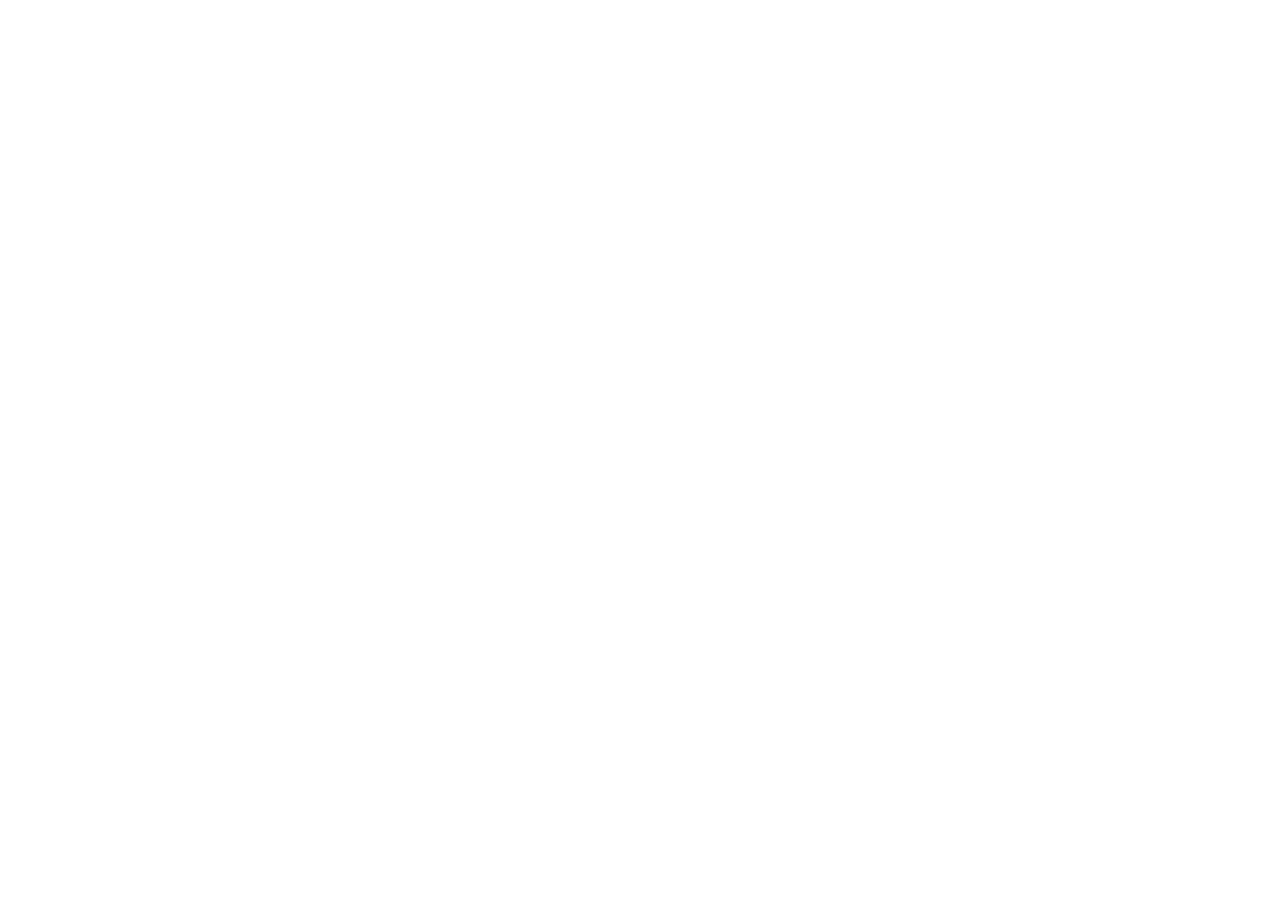
==== index.html @ ba19c2a7 "f" ====
<!DOCTYPE html>
<html lang="en">
	<head>
		<meta charset="UTF-8" />
		<meta http-equiv="X-UA-Compatible" content="IE=edge" />
		<meta name="viewport" content="width=device-width, initial-scale=1.0" />
		<title>fb</title>
	</head>
	<body>
		<div class="fb-comments" data-href="https://fbtesty.netlify.app/" data-width="100" data-numposts="5"></div>

		<div id="fb-root"></div>
		<script
			async
			defer
			crossorigin="anonymous"
			src="https://connect.facebook.net/pl_PL/sdk.js#xfbml=1&version=v15.0&appId=3190129234610667&autoLogAppEvents=1"
			nonce="gbkoplb9"
		></script>
		<!-- <fb:login-button scope="public_profile,email" onlogin="checkLoginState();"> </fb:login-button> -->

		<script>
			window.fbAsyncInit = function () {
				FB.init({
					appId: '3190129234610667',
					cookie: true,
					xfbml: true,
					// version: '15',
				})

				FB.AppEvents.logPageView()
				console.log('ok')

				FB.getLoginStatus(function (response) {
					statusChangeCallback(response)
				})
			}
			;(function (d, s, id) {
				var js,
					fjs = d.getElementsByTagName(s)[0]
				if (d.getElementById(id)) {
					return
				}
				js = d.createElement(s)
				js.id = id
				js.src = 'https://connect.facebook.net/en_US/sdk.js'
				fjs.parentNode.insertBefore(js, fjs)
			})(document, 'script', 'facebook-jssdk')
		</script>
	</body>
</html>
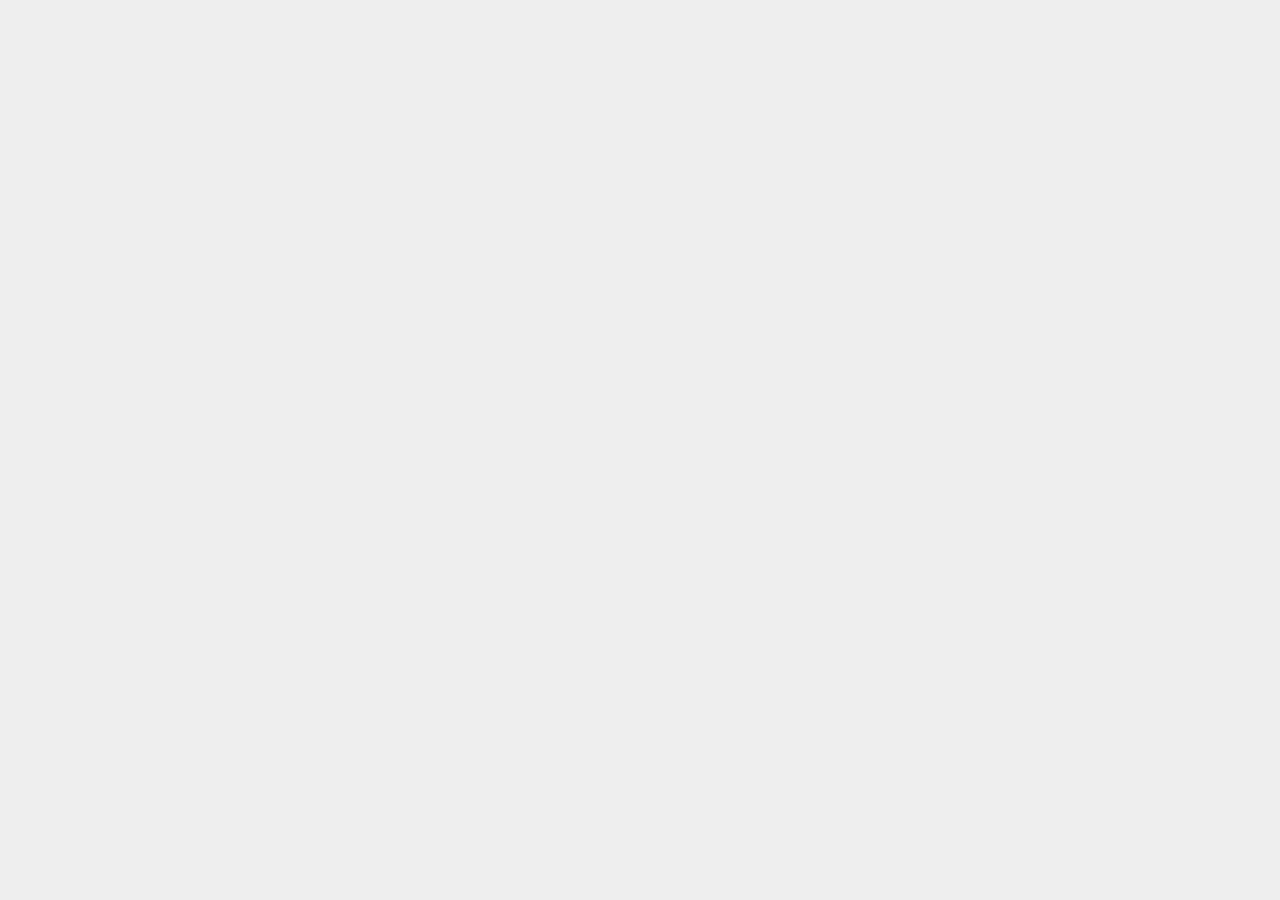
==== commit 859edc9f: "." ====
--- a/index.html
+++ b/index.html
@@ -4,48 +4,30 @@
 		<meta charset="UTF-8" />
 		<meta http-equiv="X-UA-Compatible" content="IE=edge" />
 		<meta name="viewport" content="width=device-width, initial-scale=1.0" />
-		<title>fb</title>
+		<title>Document</title>
+		<link rel="stylesheet" href="css.css" />
 	</head>
 	<body>
-		<div class="fb-comments" data-href="https://fbtesty.netlify.app/" data-width="100" data-numposts="5"></div>
+		<div id="disqus_thread"></div>
+		<script>
+			/**
+			 *  RECOMMENDED CONFIGURATION VARIABLES: EDIT AND UNCOMMENT THE SECTION BELOW TO INSERT DYNAMIC VALUES FROM YOUR PLATFORM OR CMS.
+			 *  LEARN WHY DEFINING THESE VARIABLES IS IMPORTANT: https://disqus.com/admin/universalcode/#configuration-variables    */
 
-		<div id="fb-root"></div>
-		<script
-			async
-			defer
-			crossorigin="anonymous"
-			src="https://connect.facebook.net/pl_PL/sdk.js#xfbml=1&version=v15.0&appId=3190129234610667&autoLogAppEvents=1"
-			nonce="gbkoplb9"
-		></script>
-		<!-- <fb:login-button scope="public_profile,email" onlogin="checkLoginState();"> </fb:login-button> -->
+			var disqus_config = function () {
+				this.page.url = 'https://adamtesty.netlify.app/' // Replace PAGE_URL with your page's canonical URL variable
+				this.page.identifier = 'https://adamtesty.netlify.app/' // Replace PAGE_IDENTIFIER with your page's unique identifier variable
+			}
 
-		<script>
-			window.fbAsyncInit = function () {
-				FB.init({
-					appId: '3190129234610667',
-					cookie: true,
-					xfbml: true,
-					// version: '15',
-				})
-
-				FB.AppEvents.logPageView()
-				console.log('ok')
-
-				FB.getLoginStatus(function (response) {
-					statusChangeCallback(response)
-				})
-			}
-			;(function (d, s, id) {
-				var js,
-					fjs = d.getElementsByTagName(s)[0]
-				if (d.getElementById(id)) {
-					return
-				}
-				js = d.createElement(s)
-				js.id = id
-				js.src = 'https://connect.facebook.net/en_US/sdk.js'
-				fjs.parentNode.insertBefore(js, fjs)
-			})(document, 'script', 'facebook-jssdk')
+			;(function () {
+				// DON'T EDIT BELOW THIS LINE
+				var d = document,
+					s = d.createElement('script')
+				s.src = 'https://https-adamtesty-netlify-app.disqus.com/embed.js'
+				s.setAttribute('data-timestamp', +new Date())
+				;(d.head || d.body).appendChild(s)
+			})()
 		</script>
+		<noscript>Please enable JavaScript to view the <a href="https://disqus.com/?ref_noscript">comments powered by Disqus.</a></noscript>
 	</body>
 </html>
--- a/css.css
+++ b/css.css
@@ -0,0 +1,33 @@
+body {
+	background-color: #eee;
+}
+
+.cookie-consent {
+	position: fixed;
+	bottom: 8px;
+	left: 20px;
+	width: 260px;
+	padding-top: 7px;
+	height: 83px;
+	color: #fff;
+
+	line-height: 20px;
+	padding-left: 10px;
+	padding-right: 10px;
+	font-size: 14px;
+	background: #292929;
+	z-index: 120;
+	cursor: pointer;
+	border-radius: 3px;
+}
+
+.allow-button {
+	height: 20px;
+	width: 104px;
+	color: #fff;
+	font-size: 12px;
+	line-height: 10px;
+	border-radius: 3px;
+	border: 1px solid green;
+	background-color: green;
+}
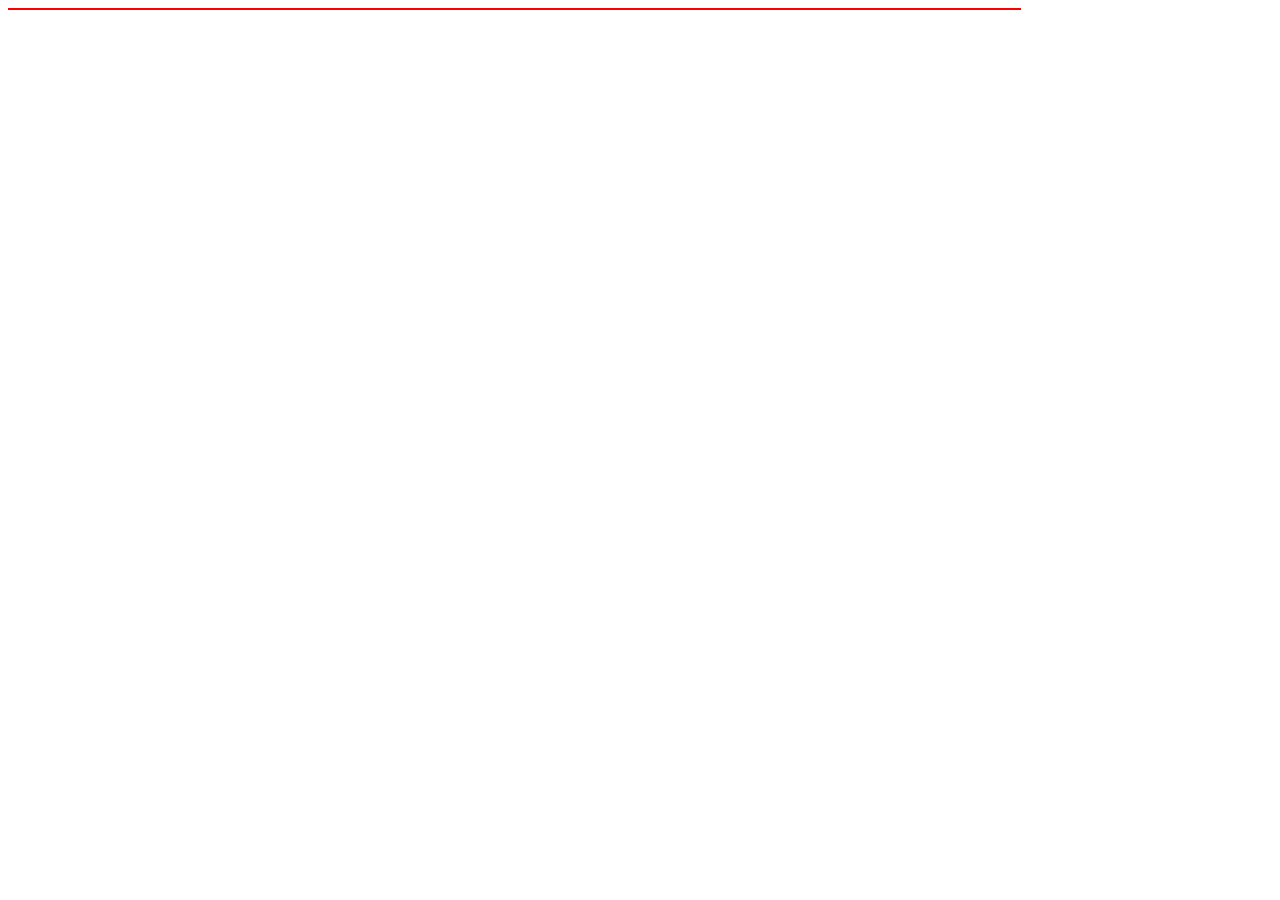
==== commit 1af98568: "." ====
--- a/index.html
+++ b/index.html
@@ -8,22 +8,22 @@
 		<link rel="stylesheet" href="css.css" />
 	</head>
 	<body>
-		<div id="disqus_thread"></div>
+		<div id="disqus_thread" class="test"></div>
 		<script>
 			/**
 			 *  RECOMMENDED CONFIGURATION VARIABLES: EDIT AND UNCOMMENT THE SECTION BELOW TO INSERT DYNAMIC VALUES FROM YOUR PLATFORM OR CMS.
 			 *  LEARN WHY DEFINING THESE VARIABLES IS IMPORTANT: https://disqus.com/admin/universalcode/#configuration-variables    */
 
 			var disqus_config = function () {
-				this.page.url = 'https://adamtesty.netlify.app/' // Replace PAGE_URL with your page's canonical URL variable
-				this.page.identifier = 'https://adamtesty.netlify.app/' // Replace PAGE_IDENTIFIER with your page's unique identifier variable
+				this.page.url = 'https://fbtesty-netlify-app.disqus.com' // Replace PAGE_URL with your page's canonical URL variable
+				this.page.identifier = 'https://fbtesty-netlify-app.disqus.com' // Replace PAGE_IDENTIFIER with your page's unique identifier variable
 			}
 
 			;(function () {
 				// DON'T EDIT BELOW THIS LINE
 				var d = document,
 					s = d.createElement('script')
-				s.src = 'https://https-adamtesty-netlify-app.disqus.com/embed.js'
+				s.src = 'https://fbtesty-netlify-app.disqus.com/embed.js'
 				s.setAttribute('data-timestamp', +new Date())
 				;(d.head || d.body).appendChild(s)
 			})()
--- a/css.css
+++ b/css.css
@@ -1,33 +1,4 @@
-body {
-	background-color: #eee;
+.test {
+	border: 1px solid red;
+	width: 80%;
 }
-
-.cookie-consent {
-	position: fixed;
-	bottom: 8px;
-	left: 20px;
-	width: 260px;
-	padding-top: 7px;
-	height: 83px;
-	color: #fff;
-
-	line-height: 20px;
-	padding-left: 10px;
-	padding-right: 10px;
-	font-size: 14px;
-	background: #292929;
-	z-index: 120;
-	cursor: pointer;
-	border-radius: 3px;
-}
-
-.allow-button {
-	height: 20px;
-	width: 104px;
-	color: #fff;
-	font-size: 12px;
-	line-height: 10px;
-	border-radius: 3px;
-	border: 1px solid green;
-	background-color: green;
-}
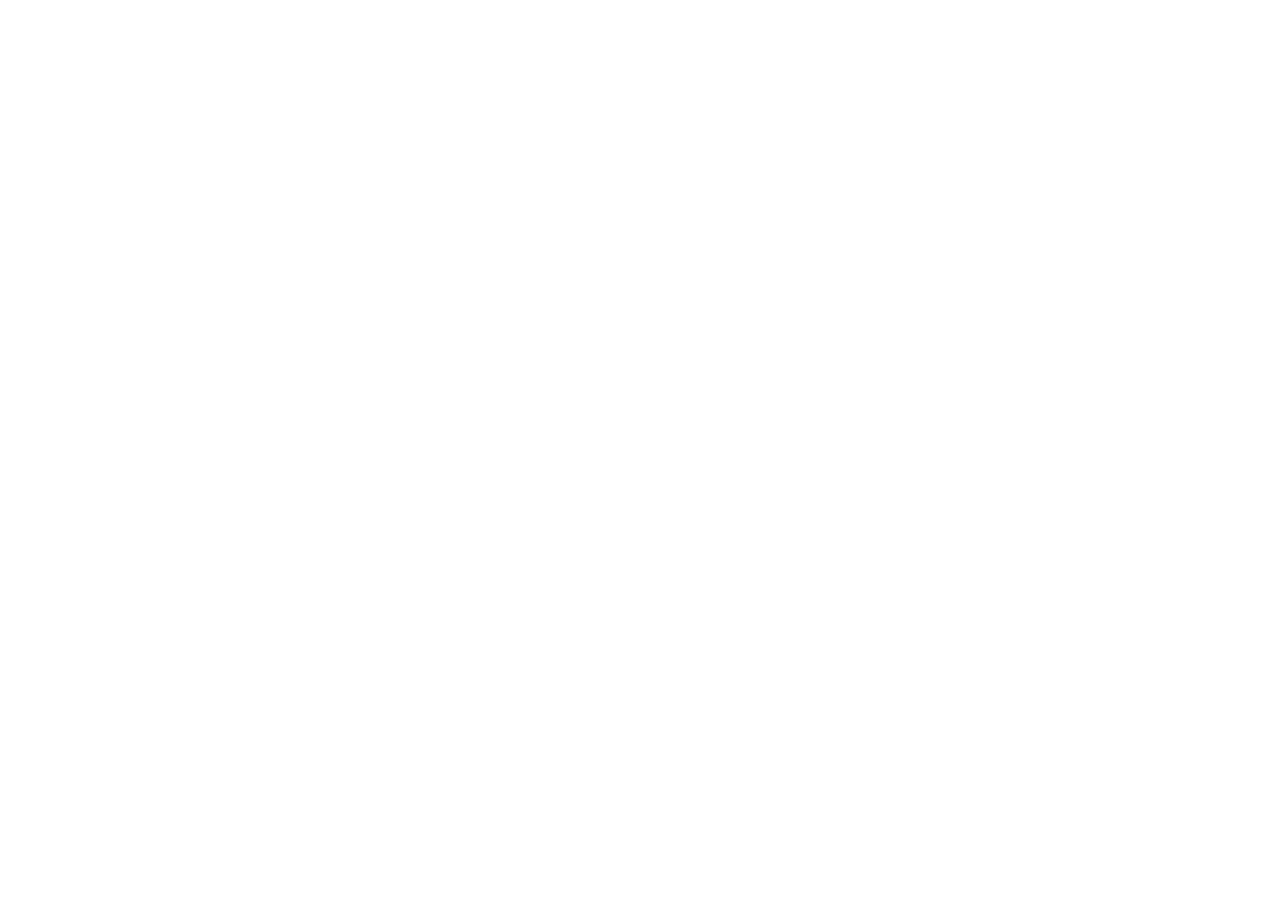
==== commit 32448b33: "." ====
--- a/index.html
+++ b/index.html
@@ -8,7 +8,17 @@
 		<link rel="stylesheet" href="css.css" />
 	</head>
 	<body>
-		<div id="disqus_thread" class="test"></div>
+		<div
+			id="cusdis_thread"
+			data-host="https://cusdis.com"
+			data-app-id="7dcbfeaf-6fcc-4d4b-acfc-8fabbce37e23"
+			data-page-id="https://fbtesty.netlify.app/"
+			data-page-url="https://fbtesty.netlify.app/"
+			data-page-title="tytul"
+		></div>
+		<script async defer src="https://cusdis.com/js/cusdis.es.js"></script>
+
+		<!-- <div id="disqus_thread" class="test"></div>
 		<script>
 			/**
 			 *  RECOMMENDED CONFIGURATION VARIABLES: EDIT AND UNCOMMENT THE SECTION BELOW TO INSERT DYNAMIC VALUES FROM YOUR PLATFORM OR CMS.
@@ -28,6 +38,6 @@
 				;(d.head || d.body).appendChild(s)
 			})()
 		</script>
-		<noscript>Please enable JavaScript to view the <a href="https://disqus.com/?ref_noscript">comments powered by Disqus.</a></noscript>
+		<noscript>Please enable JavaScript to view the <a href="https://disqus.com/?ref_noscript">comments powered by Disqus.</a></noscript> -->
 	</body>
 </html>
--- a/css.css
+++ b/css.css
@@ -1,4 +1,4 @@
-.test {
+.items-center {
 	border: 1px solid red;
-	width: 80%;
+	background-color: lightblue;
 }
